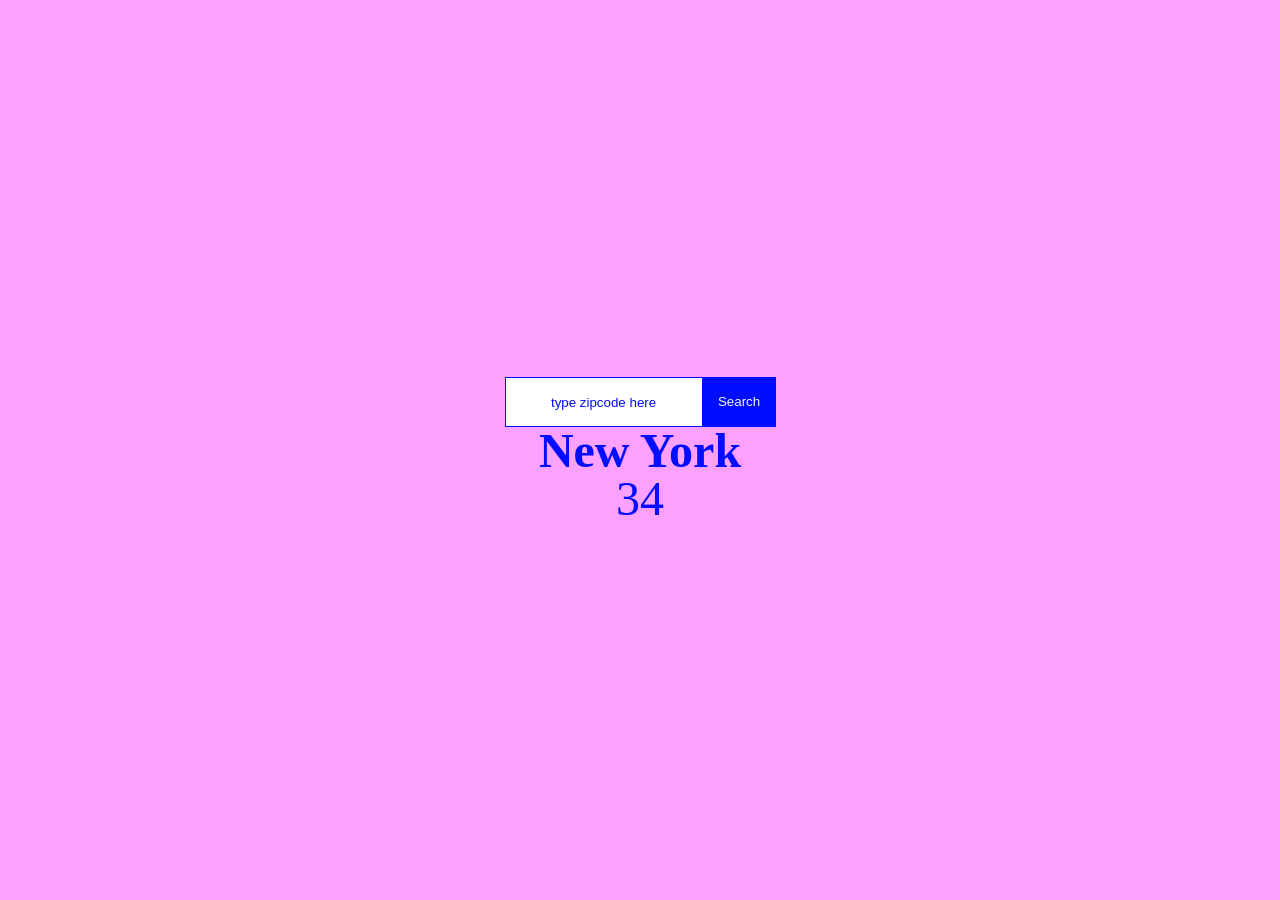
==== weather-widget/index.html @ 208d5bb9 "HTML and CSS Interactive Web submission" ====
<!DOCTYPE html>
<html lang="en">
<head>
  <link rel="stylesheet" href="styles/style.css">
  <meta charset="UTF-8">
  <meta name="viewport" content="width=device-width, initial-scale=1.0">
  <title>Document</title>
</head>
<body>
<div class="container">
  <div class="input-container">
    <form>
      <input type="text" class="zipcode" placeholder="type zipcode here">
      <button type="button" class="search-button">Search</button>
    </form>
  </div>
  <div class="output-container">
    <h2 class="city_name">New York</h2>
    <p class="temperature">34</p>
  </div>
</div>  
</body>
</html>
---- weather-widget/styles/style.css ----
* {
    box-sizing: border-box;
    margin: 0;
    padding: 0;
}

html,
body {
  height: 100%;
  background-color: #fca1ff;
}

.container {
  height: 100%;
  display: flex;
  flex-direction: column;
  align-items: center;
  justify-content: center;
}

form {
  display: flex;
}

input[type="text"] {
  width: 100%;
  height: 50px;
  border: none;
  text-align: center;
  line-height: 40px;
  border: 1px solid #000dff;
}

input::placeholder{
  color: #000dff;
}

.search-button {
  color: #f4f4f4;
  background-color: #000dff;
  width: 100px;
  height: 50px;
  text-align: center;
  line-height: 40px;
  border: 0px solid #f4f4f4;
}

.output_component{
  position: absolute;
  top: 60%;
  left: 50%;
  transform: translate(-50%, -50%);
}

.city_name, .temperature{
  text-align: center;
  font-size: 3em;
  line-height: 1.0em;
  color: #000dff;
  font-family: 'Arial Narrow';
}
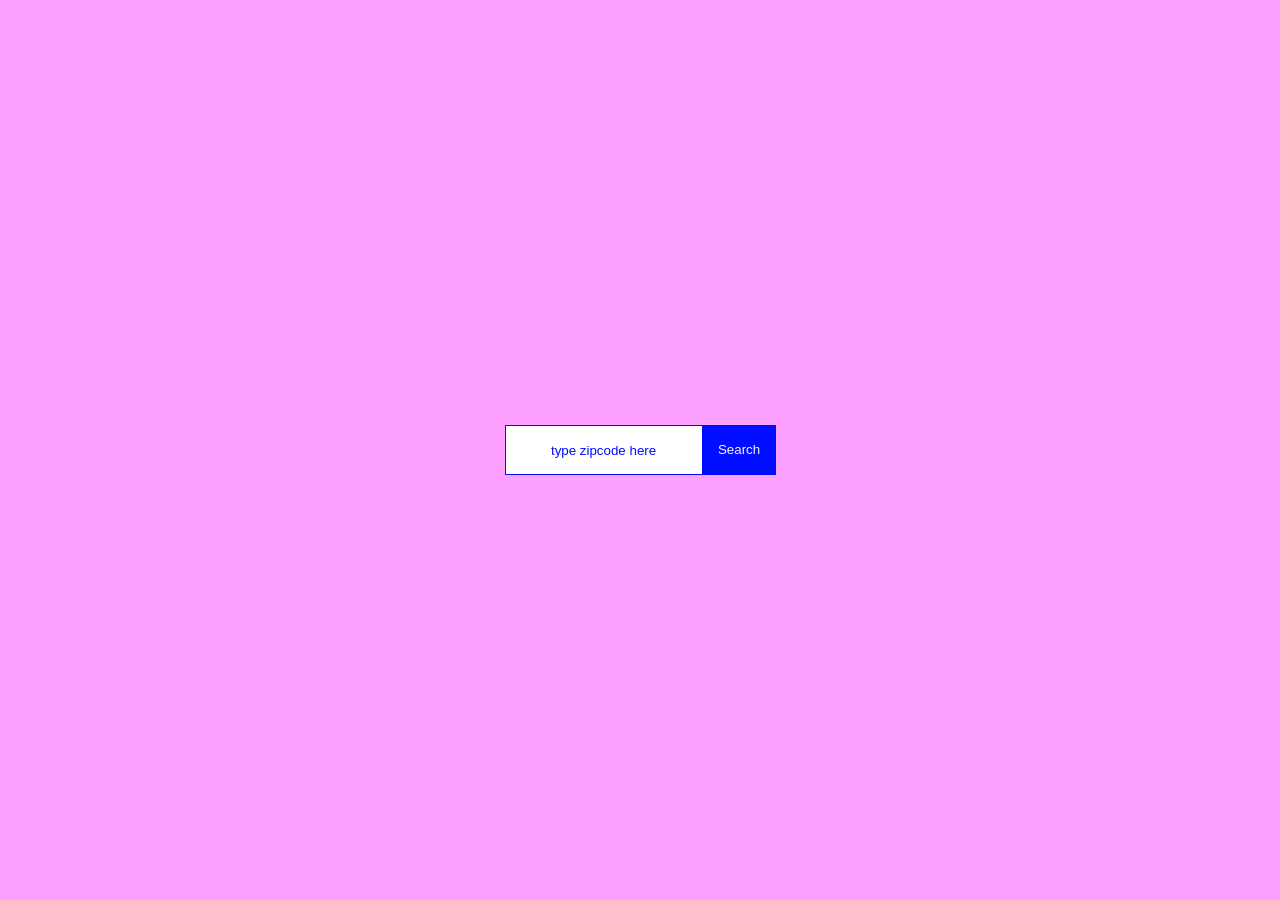
==== commit 4fbdf48e: "DOM Manipulation Interactive Web submission" ====
--- a/weather-widget/index.html
+++ b/weather-widget/index.html
@@ -15,9 +15,12 @@
     </form>
   </div>
   <div class="output-container">
-    <h2 class="city_name">New York</h2>
-    <p class="temperature">34</p>
+    <h2 class="city_name"></h2>
+    <p class="temperature"></p>
+    <img src="" alt="">
   </div>
-</div>  
+</div> 
+<script src="javascript/config.js"></script>
+<script src="javascript/main.js"></script>
 </body>
 </html>
--- a/weather-widget/styles/style.css
+++ b/weather-widget/styles/style.css
@@ -55,7 +55,13 @@
 .city_name, .temperature{
   text-align: center;
   font-size: 3em;
-  line-height: 1.0em;
+  line-height: 1.3em;
   color: #000dff;
-  font-family: 'Arial Narrow';
+  font-family: 'Archivio Black', sans-serif;
 }
+
+img {
+  display: block;
+  margin-left: auto;
+  margin-right: auto;
+}
